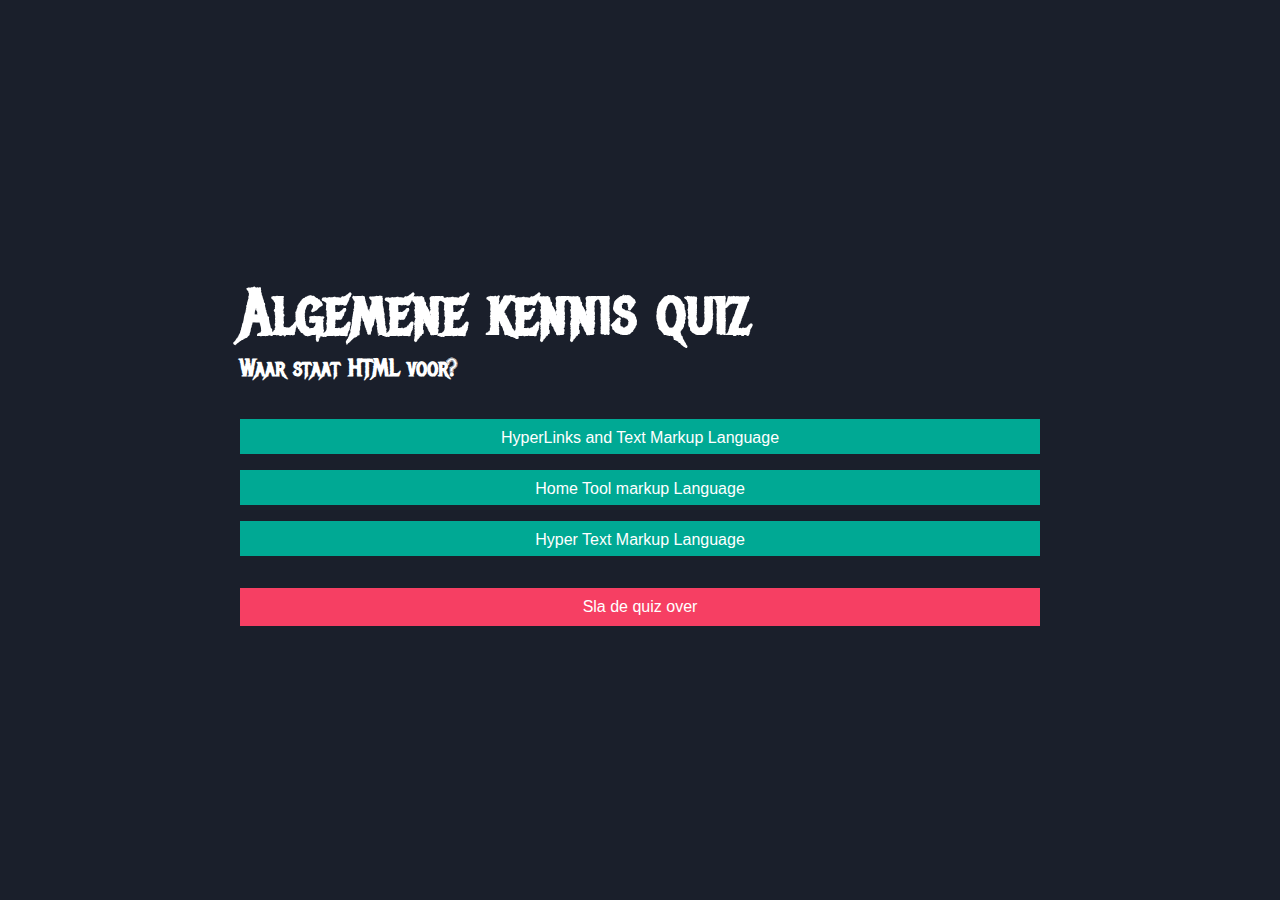
==== 2.html @ 54beb86a "[feature: demo]" ====
<!DOCTYPE html>
<html lang="en">

<head>
    <meta charset="UTF-8">
    <meta http-equiv="X-UA-Compatible" content="IE=edge">
    <meta name="viewport" content="width=device-width, initial-scale=1.0">
    <link rel="stylesheet" href="style/main.css">
    <title>Demo 1</title>
</head>

<body>
    <main>
        <section class="quiz">
            <h1>Algemene kennis quiz</h1>
            <div class="container">
                <h2 class="vraag">Waar staat HTML voor?</h2>
                <p class="awnser"></p>
                <div class="antwoorden">
                    <button class="antwoord" data-id="1">
                        <p>HyperLinks and Text Markup Language</p>
                    </button>
                    <button class="antwoord-2 antwoord" data-id="2">
                        <p>Home Tool markup Language</p>
                    </button>
                    <button class="antwoord-3 antwoord" data-id="3">
                        <p>Hyper Text Markup Language</p>
                    </button>
                </div>
                <button class="skip">
                    <p>Sla de quiz over</p>
                </button>
            </div>
        </section>
        <section class="planner">
            <h2>Plan je reis</h2>
            <div class="buttons">
                <a href="" class="option keuze-1" target="_blank">Ik wil over een uur de trein van Eindhoven naar Amsterdam</a>
                <a href="" class="option keuze-2" target="_blank">Ik wil over een uur de trein van Amsterdam naar Eindhoven</a>
                <a href="datepicker.html" class="option">Ik wil op een andere datum weggaan</a>
            </div>
        </section>
    </main>
</body>
<script src="js/index.js"></script>

</html>
---- style/main.css ----
@import url("https://fonts.googleapis.com/css2?family=Metal+Mania&display=swap");
* {
  margin: 0;
  padding: 0;
  box-sizing: border-box;
}

body {
  font-family: "Metal Mania", cursive;
  min-height: 100vh;
  background-color: #1A1F2B;
  display: flex;
  justify-content: center;
  align-items: center;
}

h1,
h2,
h3 {
  color: white;
}

p {
  font-family: sans-serif;
  color: white;
  font-size: 1rem;
  padding: 10px;
}

.demos {
  display: flex;
  flex-direction: column;
}
.demos .demo--link {
  color: white;
  font-size: 2rem;
  cursor: pointer;
  margin-bottom: 1rem;
}
.demos .demo--link:hover {
  background-color: #F63F63;
}

.quiz .container .correct {
  margin-top: 2rem;
  background-color: #00A994;
  padding: 0.8rem 1rem;
  border-radius: 0.5rem;
  color: white;
  opacity: 0.9;
  margin-bottom: 2rem;
}
.quiz .container .correct::before {
  content: "i";
  color: white;
  background-color: #00A994;
  display: inline-block;
  text-align: center;
  width: 1.5rem;
  height: 1.5rem;
  border-radius: 1.5rem;
  margin-right: 0.5rem;
}
.quiz .container .wrong {
  margin-top: 2rem;
  background-color: #F63F63;
  padding: 0.8rem 1rem;
  border-radius: 0.5rem;
  color: white;
  opacity: 0.9;
  margin-bottom: 2rem;
}
.quiz .container .wrong::before {
  content: "i";
  color: white;
  background-color: #F63F63;
  display: inline-block;
  text-align: center;
  width: 1.5rem;
  height: 1.5rem;
  border-radius: 1.5rem;
  margin-right: 0.5rem;
}
.quiz h1 {
  color: white;
  font-size: 4rem;
}
.quiz h2 {
  margin-bottom: 1rem;
}
.quiz .antwoorden .antwoord,
.quiz .antwoorden .antwoord,
.quiz .antwoorden .antwoord {
  cursor: pointer;
  background-color: #00A994;
  margin-bottom: 1rem;
  height: 35px;
  border: none;
  display: block;
  width: 100%;
}
.quiz .antwoorden .antwoord:hover,
.quiz .antwoorden .antwoord:hover,
.quiz .antwoorden .antwoord:hover {
  background-color: #F63F63;
}
.quiz .skip {
  border: none;
  background-color: #F63F63;
  display: block;
  width: 100%;
  margin-top: 2rem;
}
.quiz .skip:hover {
  background-color: red;
}

.planner {
  display: none;
}
.planner h2 {
  font-size: 2rem;
}
.planner .buttons {
  display: flex;
  flex-direction: column;
}
.planner .buttons .option {
  cursor: pointer;
  display: block;
  background-repeat: no-repeat;
  outline: 0;
  bottom: 10px;
  padding: 15px 30px;
  text-transform: uppercase;
  text-decoration: none;
  font-size: 14px;
  overflow: hidden;
  transition: 0.2s;
  margin: 3rem auto 1px;
  color: #000;
  width: 100%;
  background-color: #00a994;
  color: #fff;
  border: none;
  font-size: 1.2rem;
}
.planner .buttons .option:hover {
  background-color: #F63F63;
}

.planner-2 h2 {
  font-size: 2rem;
}
.planner-2 .buttons {
  display: flex;
  flex-direction: column;
}
.planner-2 .buttons .option {
  cursor: pointer;
  display: block;
  background-repeat: no-repeat;
  outline: 0;
  bottom: 10px;
  padding: 15px 30px;
  text-transform: uppercase;
  text-decoration: none;
  font-size: 14px;
  overflow: hidden;
  transition: 0.2s;
  margin: 3rem auto 1px;
  color: #000;
  background-color: #00a994;
  color: #fff;
  border: none;
  width: 100%;
}
.planner-2 .buttons .option:hover {
  background-color: #F63F63;
}

.container {
  width: 800px;
}

.datum {
  width: 100px;
  height: 100px;
  border: 1px solid white;
  padding: 0.4em 0 0 0.4em;
  display: inline flow-root list-item;
  text-decoration: none;
  list-style: none;
  color: white;
}
.datum:hover {
  background-color: #F63F63;
}/*# sourceMappingURL=main.css.map */
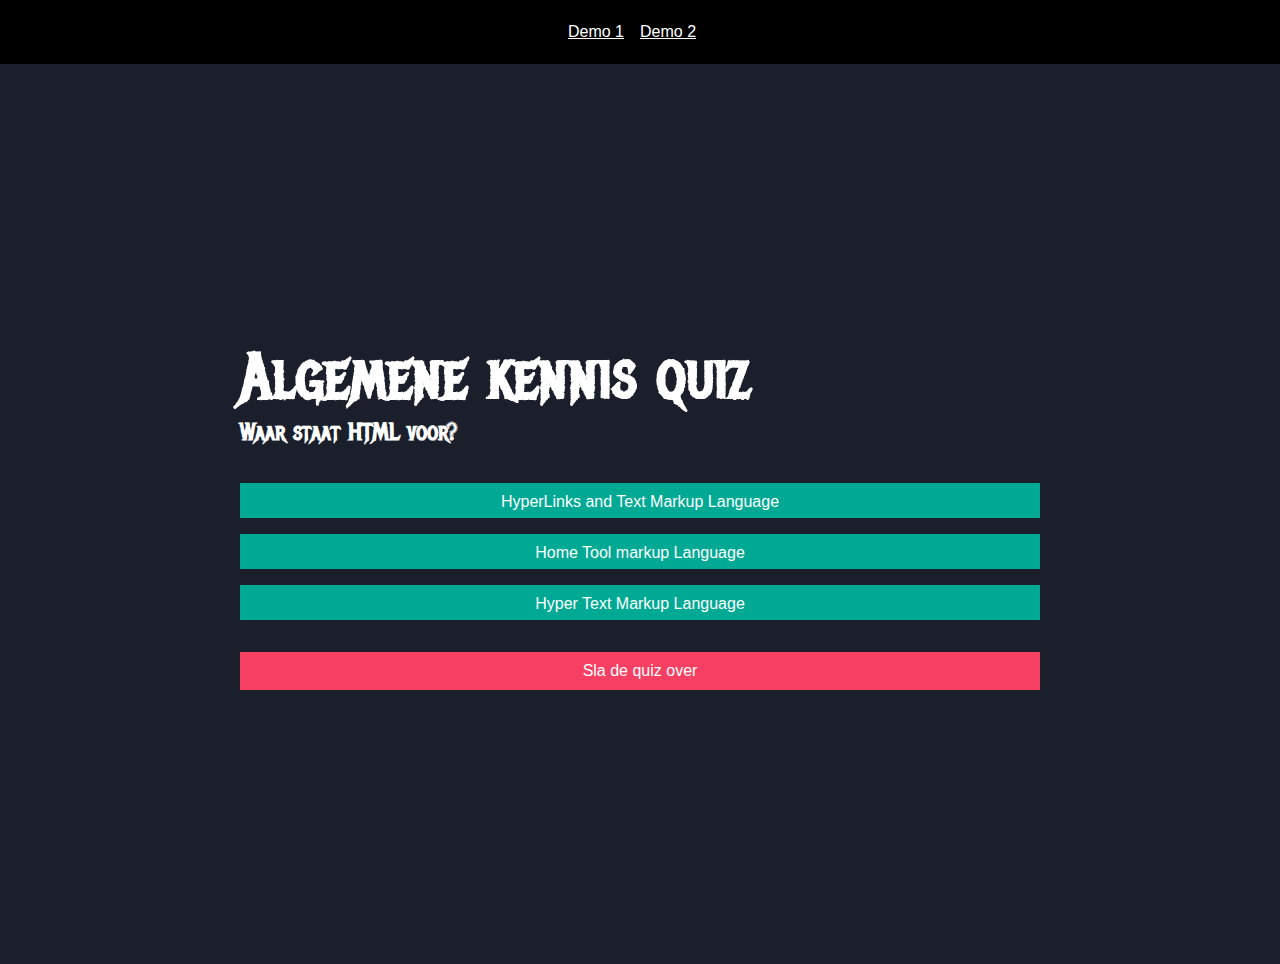
==== commit 1a60a51b: "[feature: header]" ====
--- a/2.html
+++ b/2.html
@@ -10,6 +10,18 @@
 </head>
 
 <body>
+    <header>
+        <nav>
+            <ul>
+                <li>
+                    <a href="http://http://127.0.0.1:5500/1.html">Demo 1</a>
+                </li>
+                <li>
+                    <a href="http://http://127.0.0.1:5500/1.html">Demo 2</a>
+                </li>
+            </ul>
+        </nav>
+    </header>
     <main>
         <section class="quiz">
             <h1>Algemene kennis quiz</h1>
--- a/style/main.css
+++ b/style/main.css
@@ -5,13 +5,40 @@
   box-sizing: border-box;
 }
 
-body {
+main {
   font-family: "Metal Mania", cursive;
   min-height: 100vh;
   background-color: #1A1F2B;
   display: flex;
   justify-content: center;
   align-items: center;
+}
+
+nav {
+  height: 4rem;
+  background-color: black;
+  display: flex;
+  flex-direction: row;
+  justify-content: center;
+  align-items: center;
+  flex-wrap: wrap;
+  font-family: sans-serif;
+}
+nav ul {
+  display: flex;
+  flex-direction: row;
+}
+nav ul li {
+  color: white;
+  text-decoration: none;
+  list-style: none;
+  margin-right: 1rem;
+}
+nav ul li a {
+  color: white;
+}
+nav ul li a:hover {
+  color: #F63F63;
 }
 
 h1,
